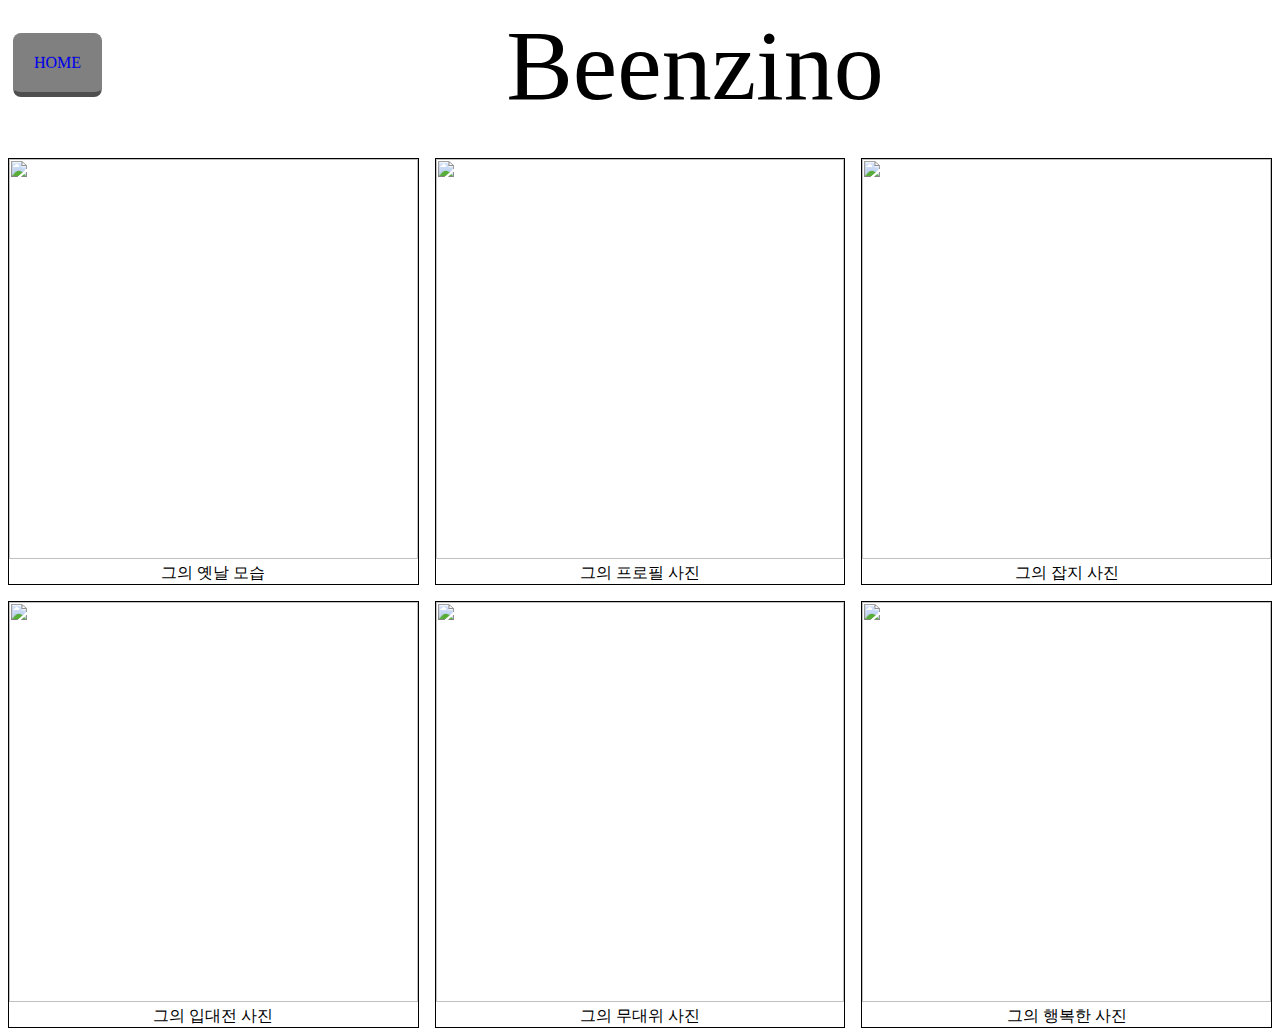
==== beenzino.html @ c07f1d91 "first_my_webpage(1)" ====
<!DOCTYPE html>
<html>

<head>
	<meta charset="UTF-8">
	<title>Beenzino</title>
	<link rel="stylesheet" href="btn.css">
	<style>
		img {
			width: 100%;
			height: 400px;
			;
		}

		* {
			box-sizing: border-box;
		}

		.wrapper {
			display: grid;
			grid-template-columns: repeat(3, 1fr);
			grid-column-gap: 1em;
			grid-row-gap: 1em;
			grid-auto-rows: auto;
			grid-auto-columns: 400px;
			text-align: center;
		}

		.box {
			border: 1px solid black;
			width: 100%;
		}

		.header {
			display: grid;
			grid-template-columns: 100px repeat(1, 1fr);
			grid-auto-rows: 150px;
			grid-gap: 10px;
		}

		.header>div {}

		contents {
			align-content: center;
			bottom: 0px;
		}

		.btn {
			padding: 20px;
			position: relative;
			left: 5px;
		}

		.header2 {
			font-size: 100px;
			text-align: center;
		}
	</style>
</head>

<body>
	<div class="header">
		<div class="header1"><a class="btn" href="index.html">HOME</a></div>
		<div class="header2">Beenzino</div>
	</div>
	<div class="wrapper">
		<div class="box box1">
			<img src="img/beenzino1.jpg">
			<contents>
				그의 옛날 모습
			</contents>
		</div>
		<div class="box box2">
			<img src="img/beenzino2.jpg">
			<contents>
				그의 프로필 사진
			</contents>
		</div>
		<div class="box box3">
			<img src="img/beenzino3.jpg">
			<contents>
				그의 잡지 사진
			</contents>
		</div>
		<div class="box box4">
			<img src="img/beenzino4.jpg">
			<contents>
				그의 입대전 사진
			</contents>
		</div>
		<div class="box box5">
			<img src="img/beenzino5.jpg">
			<contents>
				그의 무대위 사진
			</contents>
		</div>
		<div class="box box6">
			<img src="img/beenzino6.jpg">
			<contents>
				그의 행복한 사진
			</contents>
		</div>
	</div>
</body></html>
---- btn.css ----
.btn {
	text-decoration: none;
	border: 1px solid gray;
	background-color: gray;
	border-radius: 8px;
	padding: 13px;
	position: relative;
	top: 25px;
	transition: all 0.1s;
	display: inline-block;
	border-bottom: 5px solid #4e4e4e;
	text-shadow: 0px -1px rgba(0, 0, 0, 0.17);
}
.btn:active {
	transform: translateY(5px);
	border-bottom: 0px solid  #4e4e4e;
}
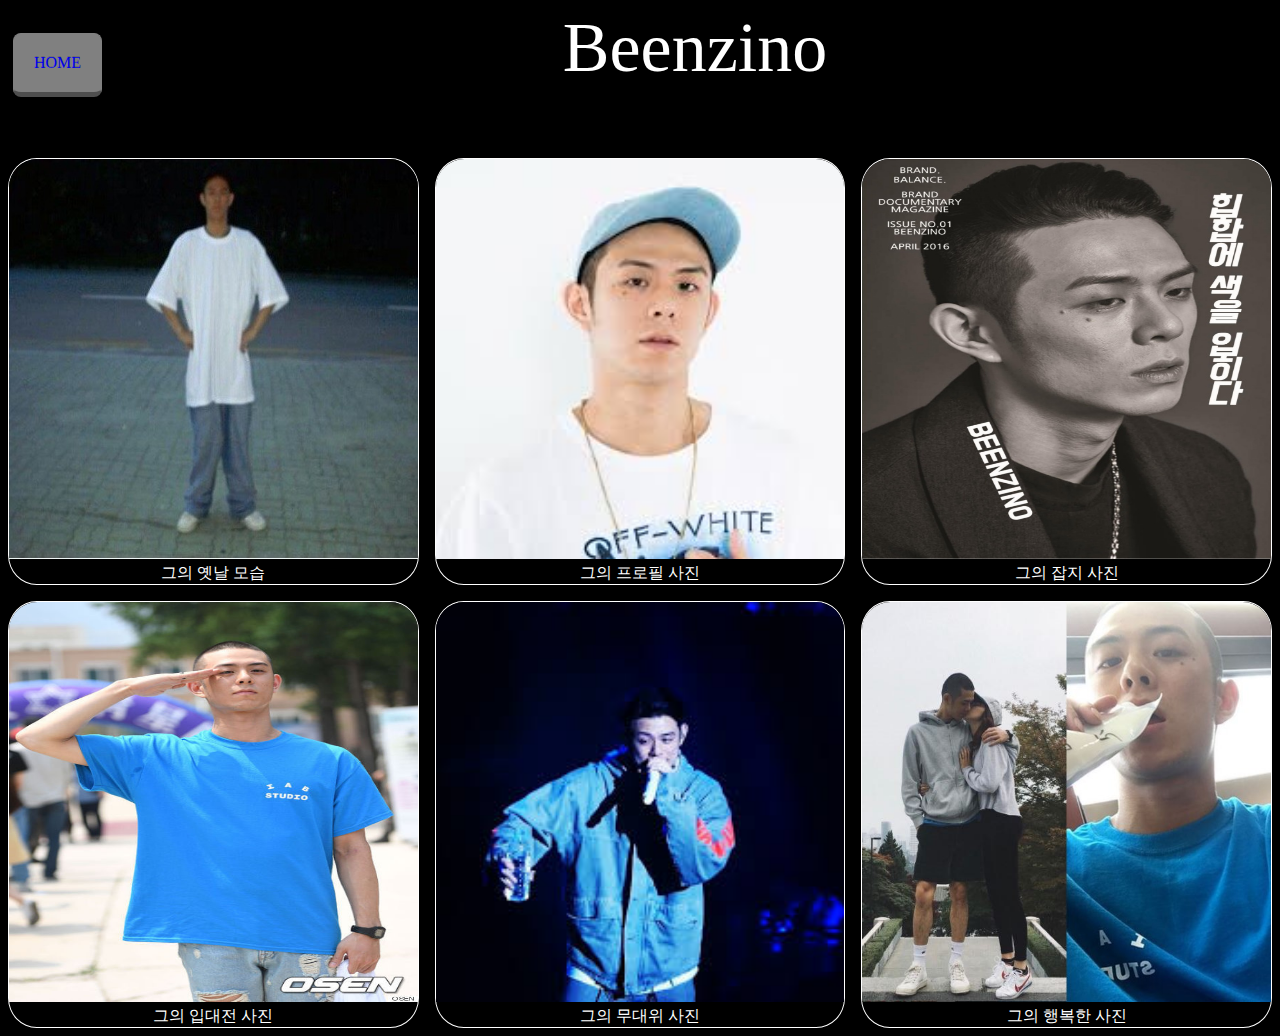
==== commit cbf6c593: "first_my_webpage(3)" ====
--- a/beenzino.html
+++ b/beenzino.html
@@ -6,9 +6,16 @@
 	<title>Beenzino</title>
 	<link rel="stylesheet" href="btn.css">
 	<style>
+		body {
+			background-color: black;
+			color: white;
+		}
 		img {
 			width: 100%;
 			height: 400px;
+			border-radius: 7%;
+			border-bottom-left-radius: 0%;
+			border-bottom-right-radius: 0%;
 			;
 		}
 
@@ -27,7 +34,8 @@
 		}
 
 		.box {
-			border: 1px solid black;
+			border: 1px solid white;
+			border-radius: 7%;
 			width: 100%;
 		}
 
@@ -52,7 +60,7 @@
 		}
 
 		.header2 {
-			font-size: 100px;
+			font-size: 70px;
 			text-align: center;
 		}
 	</style>
